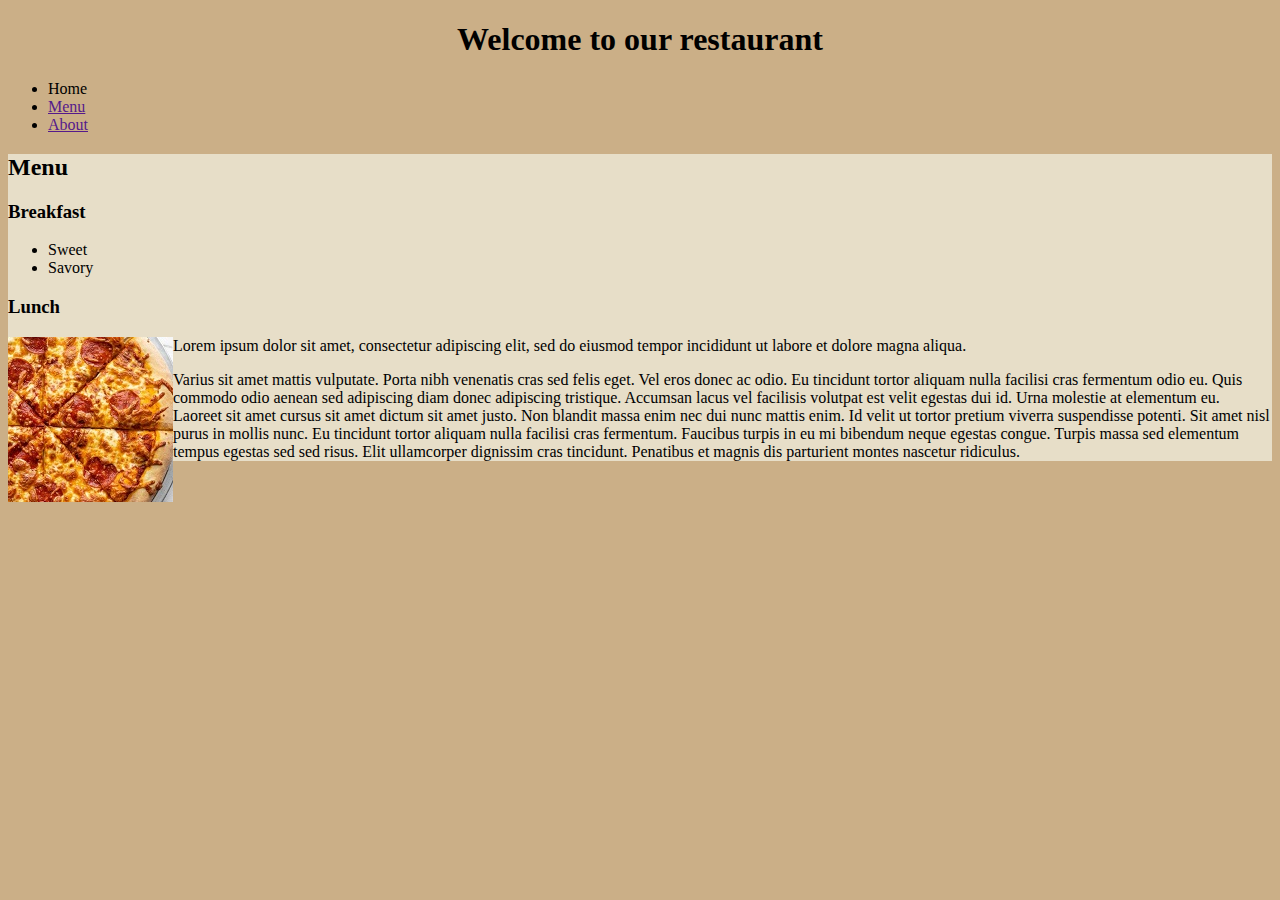
==== index.html @ e9d4d3af "add id to p tag" ====
<!-- Bryan Rainbow, A00768125, Set B -->
<!DOCTYPE HTML>
<html lang="en">
  <head>
    <meta charset="utf-8">
    <title>ACIT 1620 Midterm</title>
    <link rel="stylesheet" href="css/stylesheet.css">
  </head>
  
  <body>
    
    <header>
      <h1>Welcome to our restaurant</h1>
    </header>
    
    <nav>
      <ul>
        <li>Home</li>
        <li><a href="">Menu</a></li>
        <li><a href="">About</a></li>
      </ul>
    </nav>
    
    <section id="menu">
      <h2>Menu</h2>
      
      <h3>Breakfast</h3>
      <ul id="breakfast">
        <li>Sweet</li>
        <li>Savory</li>
      </ul>
      
      <div>
        <h3>Lunch</h3>
        <p><img id="pizza" src="images/pizza.jpg" alt="Pizza">
          Lorem ipsum dolor sit amet, consectetur adipiscing elit, sed do eiusmod tempor 
          incididunt ut labore et dolore magna aliqua.</p>
      </div>
      
      <div id="secondparagraph">
        <p>Varius sit amet mattis vulputate. Porta nibh venenatis cras sed felis eget. Vel 
          eros donec ac odio. Eu tincidunt tortor aliquam nulla facilisi cras fermentum odio 
          eu. Quis commodo odio aenean sed adipiscing diam donec adipiscing tristique. 
          Accumsan lacus vel facilisis volutpat est velit egestas dui id. Urna molestie at 
          elementum eu. Laoreet sit amet cursus sit amet dictum sit amet justo. Non blandit 
          massa enim nec dui nunc mattis enim. Id velit ut tortor pretium viverra suspendisse 
          potenti. Sit amet nisl purus in mollis nunc. Eu tincidunt tortor aliquam nulla 
          facilisi cras fermentum. Faucibus turpis in eu mi bibendum neque egestas congue. 
          Turpis massa sed elementum tempus egestas sed sed risus. Elit ullamcorper dignissim 
          cras tincidunt. Penatibus et magnis dis parturient montes nascetur ridiculus.</p>
       </div>
    </section>
    
  </body>
</html>
---- css/stylesheet.css ----
h1 {
  text-align: center;
}

body {
  background-color: #cbaf87;
}

#menu {
  background-color: #e7dec8;
}

#pizza {
  float: left;
}
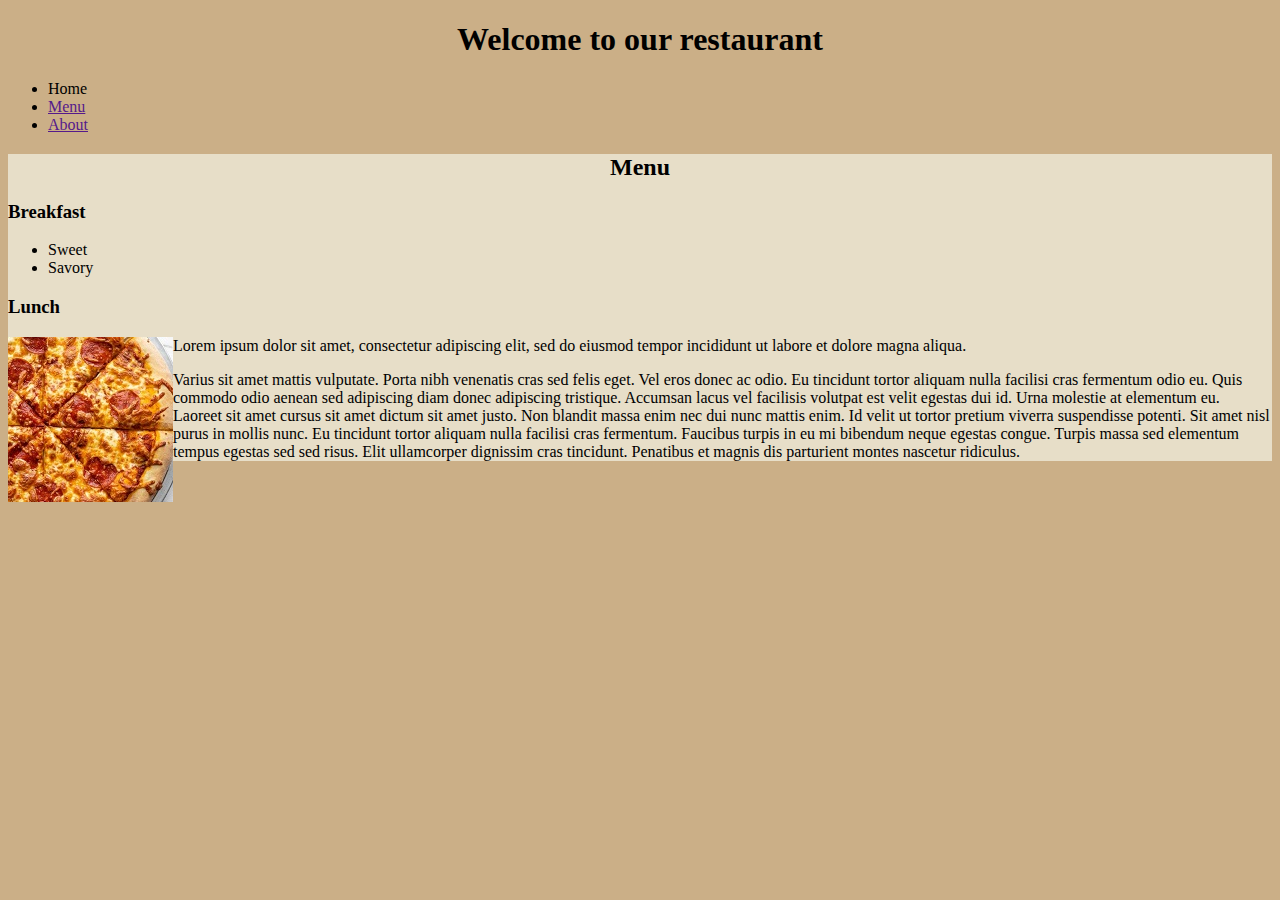
==== commit b0a1ae09: "add div id" ====
--- a/index.html
+++ b/index.html
@@ -30,7 +30,7 @@
         <li>Savory</li>
       </ul>
       
-      <div>
+      <div id="pizzaparagraph">
         <h3>Lunch</h3>
         <p><img id="pizza" src="images/pizza.jpg" alt="Pizza">
           Lorem ipsum dolor sit amet, consectetur adipiscing elit, sed do eiusmod tempor 
--- a/css/stylesheet.css
+++ b/css/stylesheet.css
@@ -1,5 +1,9 @@
 
 h1 {
+  text-align: center;
+}
+
+h2 {
   text-align: center;
 }
 
@@ -13,4 +17,9 @@
 
 #pizza {
   float: left;
+  clear: both;
 }
+
+#secondparagraph {
+  display: block;
+}
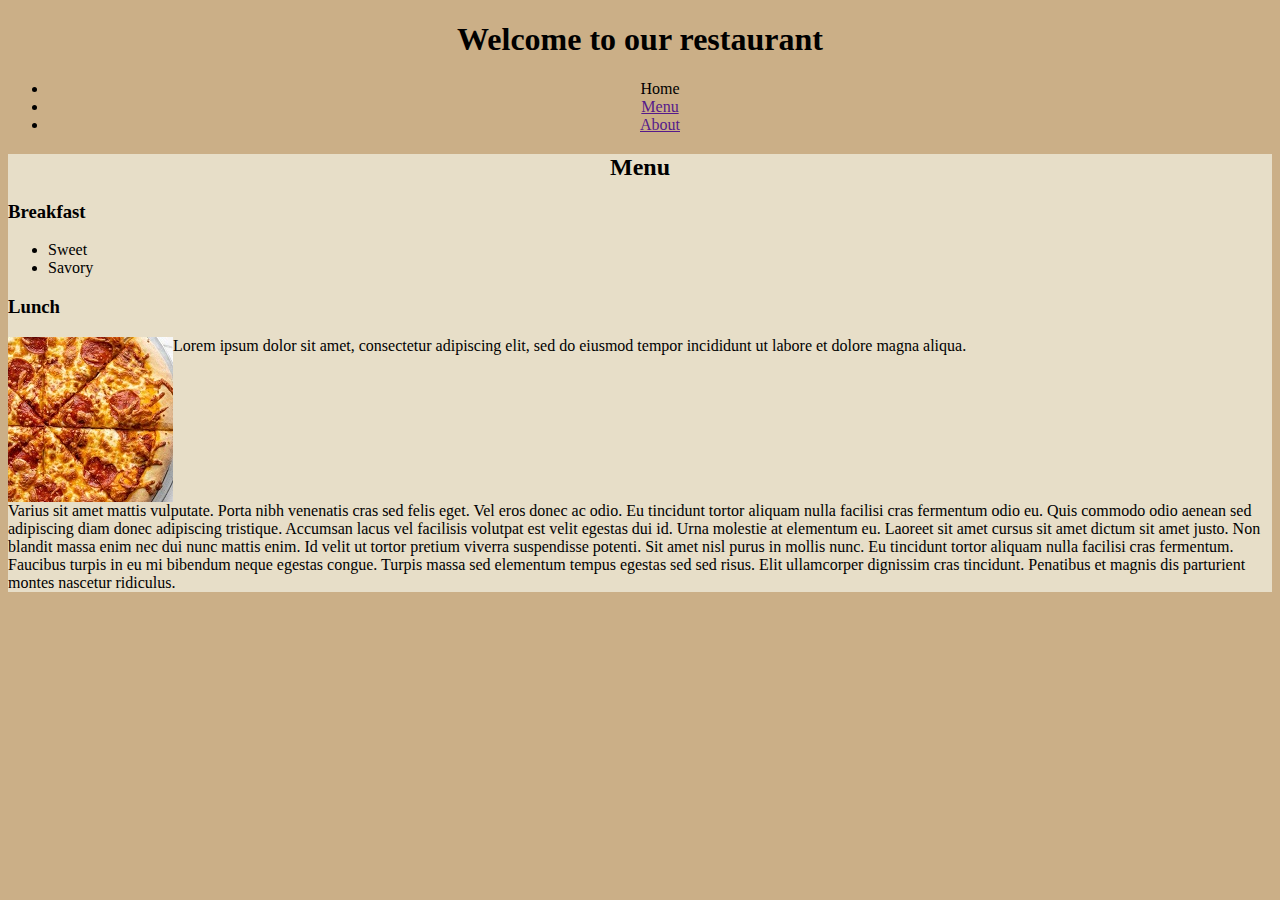
==== commit 9604e698: "add id to navigation list" ====
--- a/index.html
+++ b/index.html
@@ -14,7 +14,7 @@
     </header>
     
     <nav>
-      <ul>
+      <ul id="navlist">
         <li>Home</li>
         <li><a href="">Menu</a></li>
         <li><a href="">About</a></li>
--- a/css/stylesheet.css
+++ b/css/stylesheet.css
@@ -15,11 +15,23 @@
   background-color: #e7dec8;
 }
 
+nav {
+  list-style-type: none;
+  margin: 0;
+  padding: 0;
+  text-align: center;
+}
+
 #pizza {
   float: left;
   clear: both;
 }
 
+#pizzaparagraph {
+  display: block;
+}
+
 #secondparagraph {
   display: block;
+  clear: both;
 }
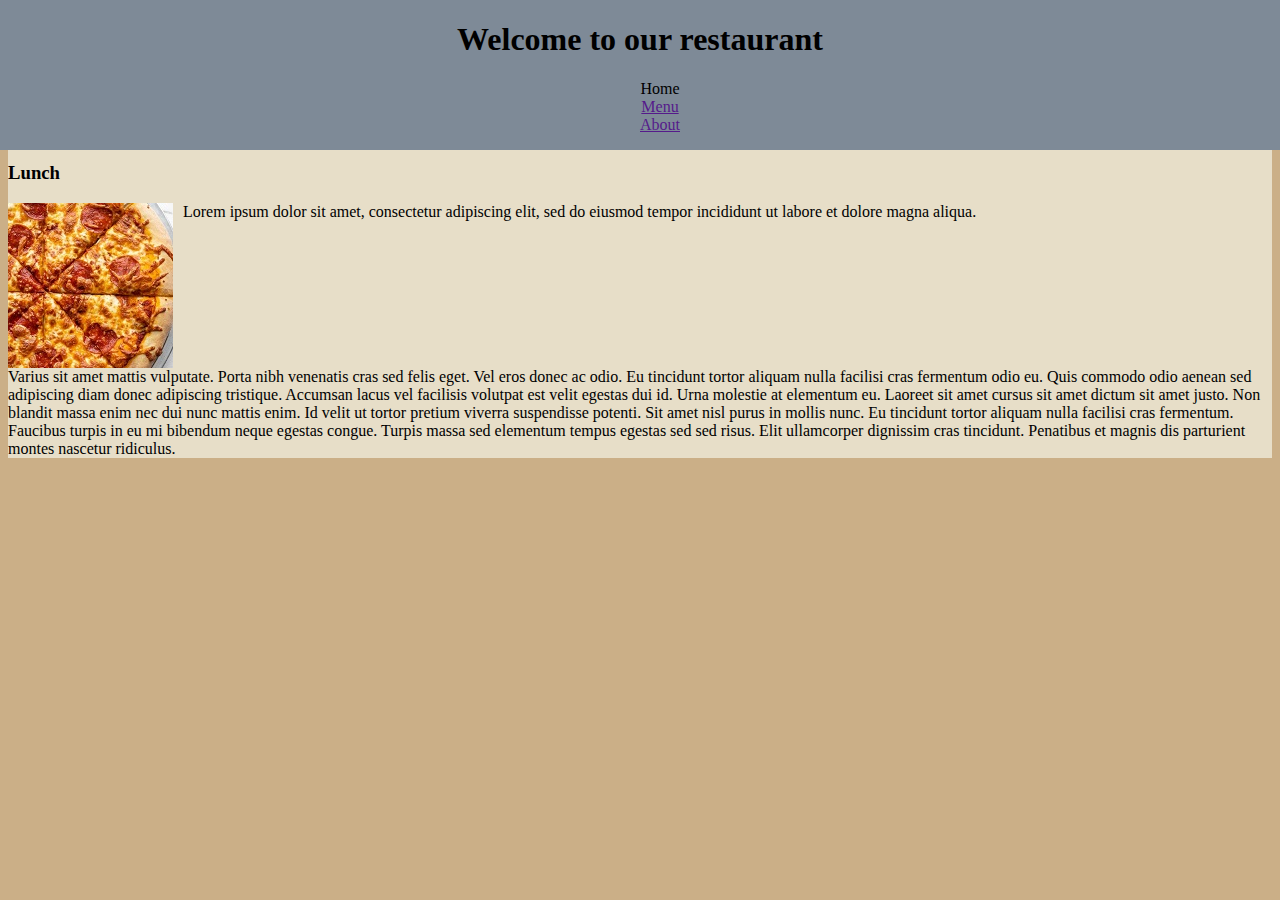
==== commit b2e17634: "put nav inside header" ====
--- a/index.html
+++ b/index.html
@@ -11,15 +11,16 @@
     
     <header>
       <h1>Welcome to our restaurant</h1>
+        <nav>
+          <ul id="navlist">
+            <li>Home</li>
+            <li><a href="">Menu</a></li>
+            <li><a href="">About</a></li>
+          </ul>
+        </nav>
     </header>
     
-    <nav>
-      <ul id="navlist">
-        <li>Home</li>
-        <li><a href="">Menu</a></li>
-        <li><a href="">About</a></li>
-      </ul>
-    </nav>
+    
     
     <section id="menu">
       <h2>Menu</h2>
--- a/css/stylesheet.css
+++ b/css/stylesheet.css
@@ -1,5 +1,11 @@
-
-h1 {
+header {
+  position: fixed;
+  top: 0;
+  left: 0;
+  width: 100%;
+  margin: 0px;
+  padding: 0px;
+  background-color: #7e8a97;
   text-align: center;
 }
 
@@ -15,16 +21,14 @@
   background-color: #e7dec8;
 }
 
-nav {
+#navlist {
   list-style-type: none;
-  margin: 0;
-  padding: 0;
-  text-align: center;
 }
 
 #pizza {
   float: left;
   clear: both;
+  padding-right: 10px;
 }
 
 #pizzaparagraph {
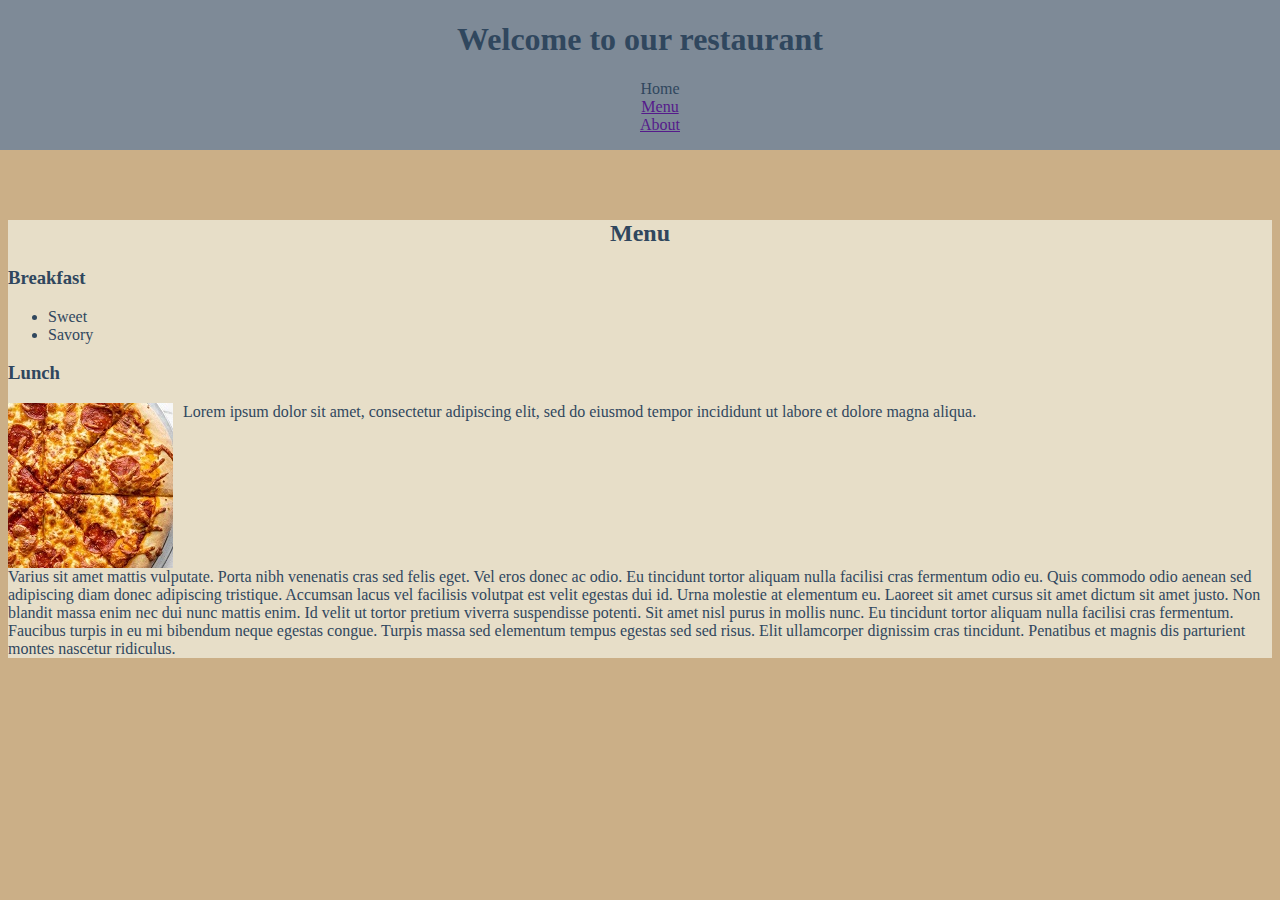
==== commit 0a8b6fc3: "add link to font stylesheet" ====
--- a/index.html
+++ b/index.html
@@ -5,6 +5,7 @@
     <meta charset="utf-8">
     <title>ACIT 1620 Midterm</title>
     <link rel="stylesheet" href="css/stylesheet.css">
+    <link href="https://fonts.googleapis.com/css2?family=Roboto&display=swap" rel="stylesheet">
   </head>
   
   <body>
--- a/css/stylesheet.css
+++ b/css/stylesheet.css
@@ -14,7 +14,9 @@
 }
 
 body {
+  padding-top: 15%;
   background-color: #cbaf87;
+  color: #30475e;
 }
 
 #menu {
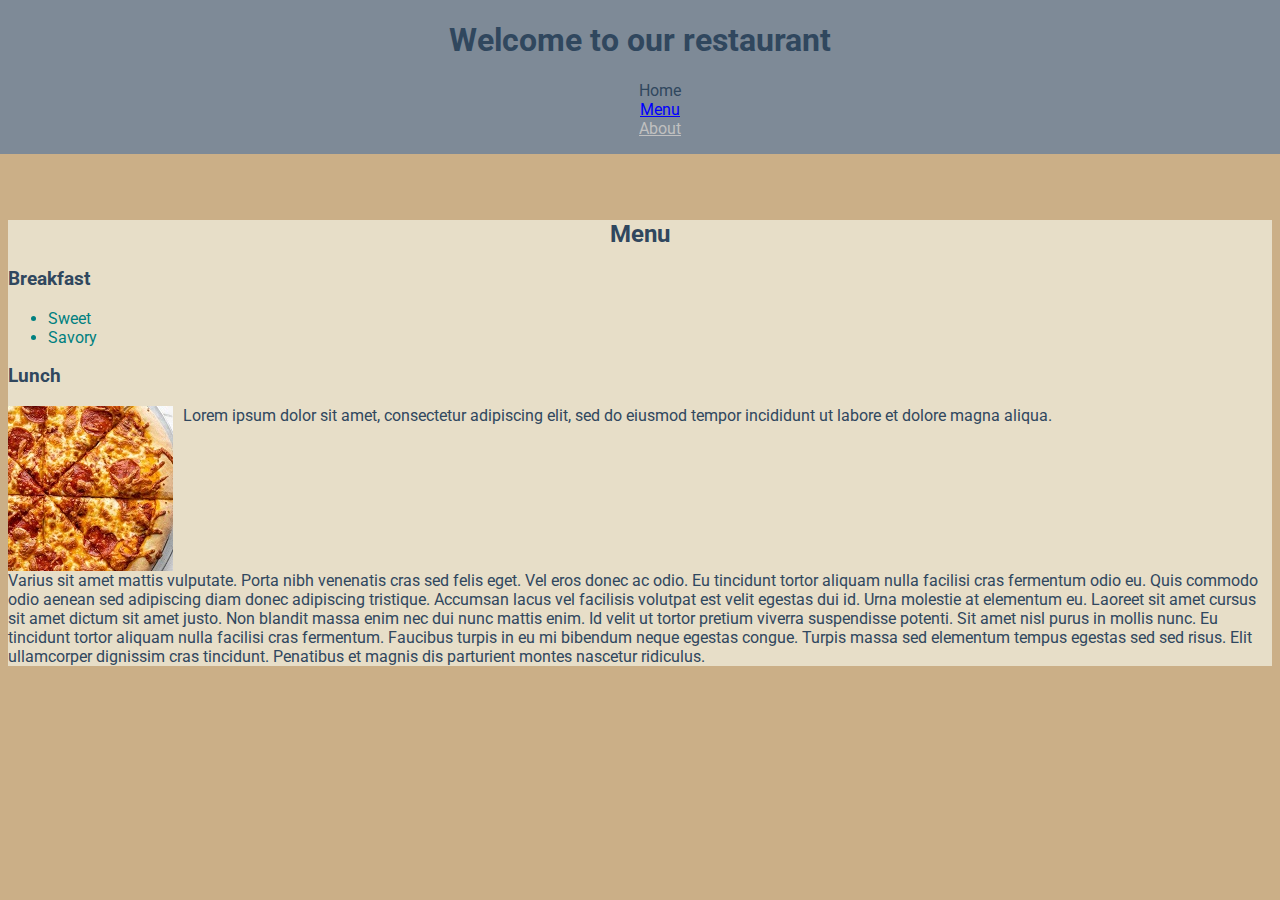
==== commit 415f5259: "make menu link move to menu tag" ====
--- a/index.html
+++ b/index.html
@@ -15,7 +15,7 @@
         <nav>
           <ul id="navlist">
             <li>Home</li>
-            <li><a href="">Menu</a></li>
+            <li><a href="#menu">Menu</a></li>
             <li><a href="">About</a></li>
           </ul>
         </nav>
--- a/css/stylesheet.css
+++ b/css/stylesheet.css
@@ -9,18 +9,39 @@
   text-align: center;
 }
 
+body {
+  padding-top: 15%;
+  background-color: #cbaf87;
+  color: #30475e;
+  font-family: 'Roboto', sans-serif;
+}
+
 h2 {
   text-align: center;
 }
 
-body {
-  padding-top: 15%;
-  background-color: #cbaf87;
-  color: #30475e;
+a {
+  color: blue;
+}
+
+a:hover {
+  color: red;
+}
+
+a:active {
+  color: green;
+}
+
+a:visited {
+  color: silver;
 }
 
 #menu {
   background-color: #e7dec8;
+}
+
+#breakfast {
+  color: teal;
 }
 
 #navlist {
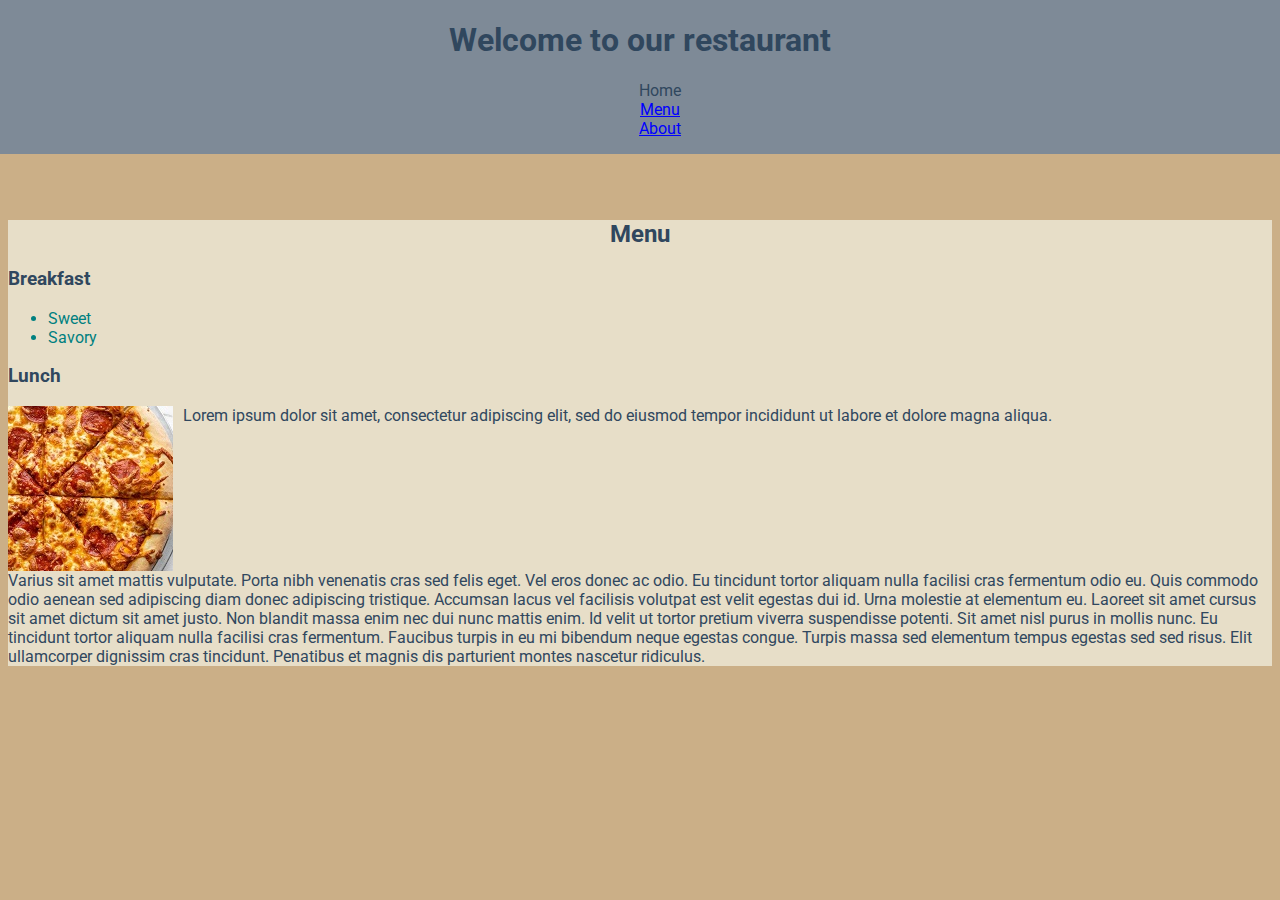
==== commit f7820b1b: "add link to about page" ====
--- a/index.html
+++ b/index.html
@@ -16,7 +16,7 @@
           <ul id="navlist">
             <li>Home</li>
             <li><a href="#menu">Menu</a></li>
-            <li><a href="">About</a></li>
+            <li><a href="misc/about.html">About</a></li>
           </ul>
         </nav>
     </header>
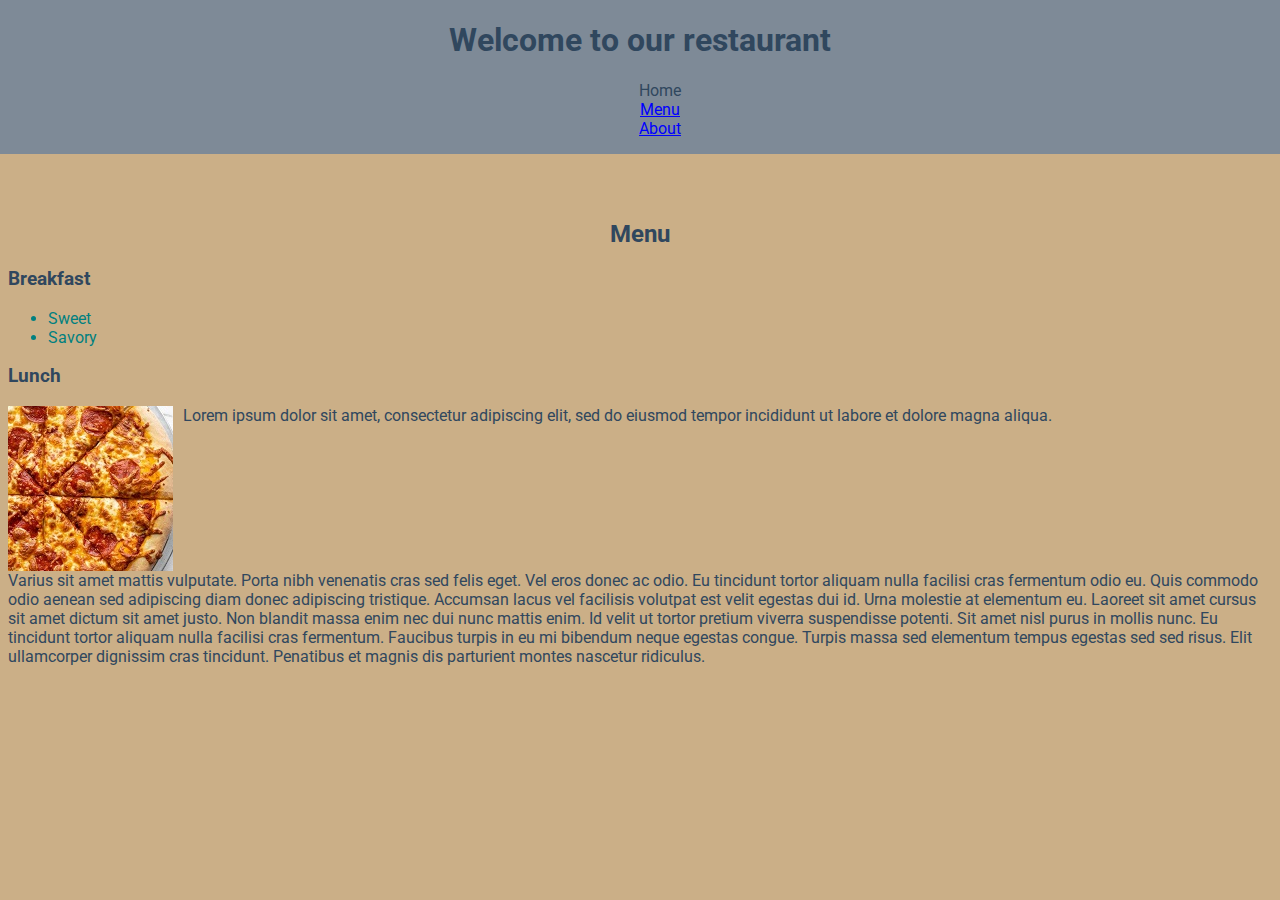
==== commit fde05d80: "update section id name" ====
--- a/index.html
+++ b/index.html
@@ -23,7 +23,7 @@
     
     
     
-    <section id="menu">
+    <section id="details">
       <h2>Menu</h2>
       
       <h3>Breakfast</h3>
